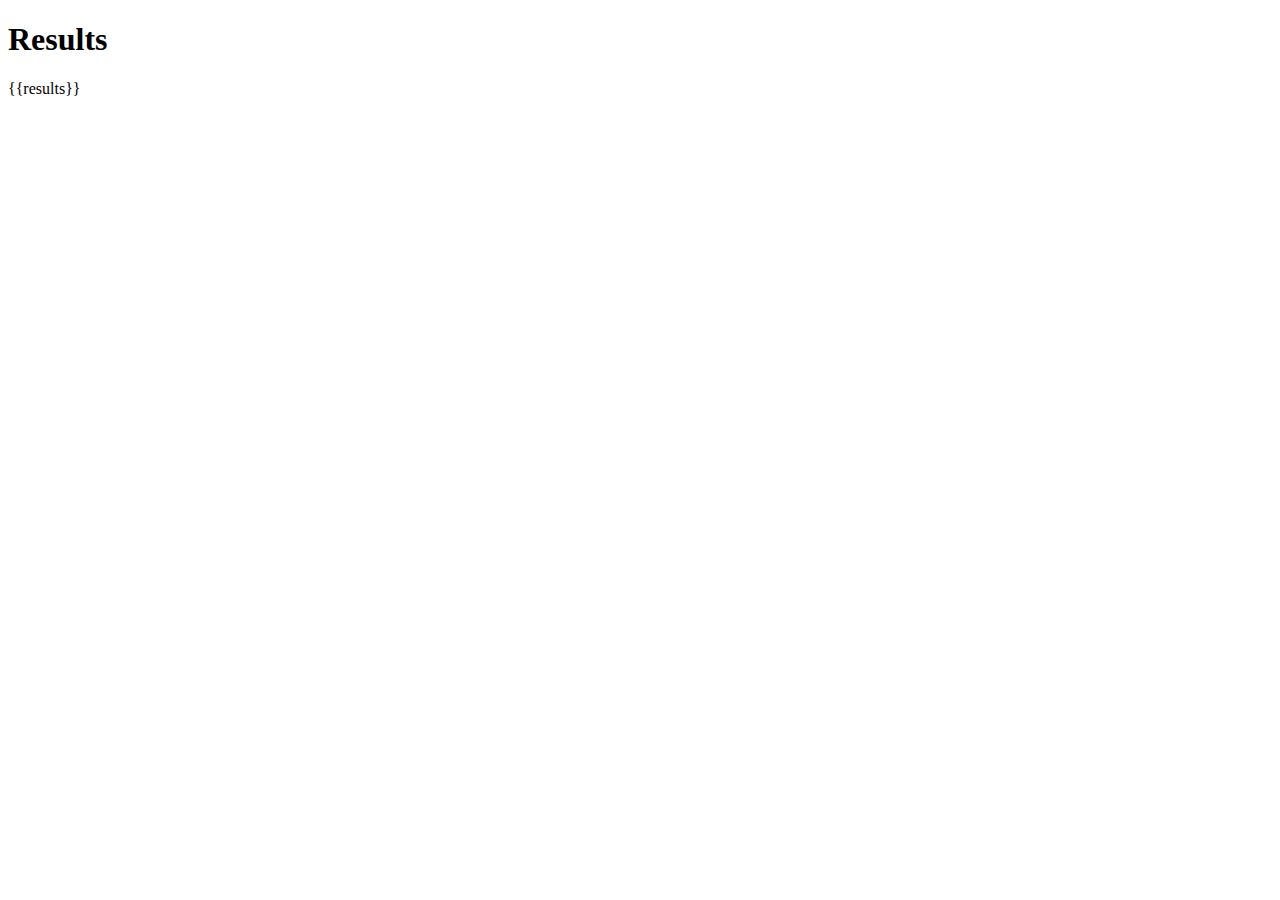
==== webpage/templates/results.html @ ff9662d8 "Uploading website files" ====
<!DOCTYPE html>
<html lang="en">
<head>
    <meta charset="UTF-8">
    <meta http-equiv="X-UA-Compatible" content="IE=edge">
    <meta name="viewport" content="width=device-width, initial-scale=1.0">
    <title>Stroke Results</title>
</head>
<body>
    <h1>Results</h1>
    {{results}}
</body>
</html>
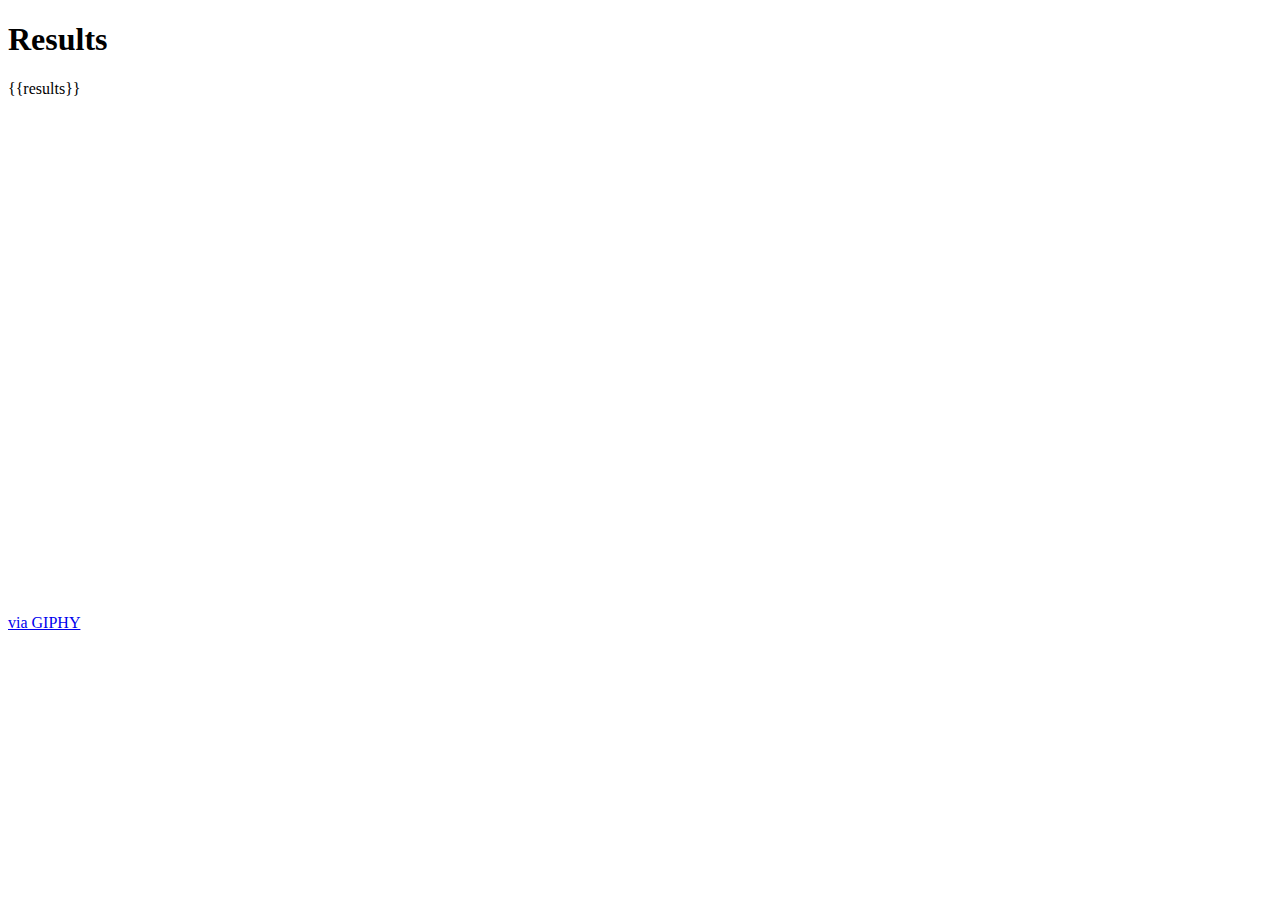
==== commit 0046fb10: "updating html code" ====
--- a/webpage/templates/results.html
+++ b/webpage/templates/results.html
@@ -9,5 +9,8 @@
 <body>
     <h1>Results</h1>
     {{results}}
+
+    <p style="text-align:center;">
+        <iframe src="https://giphy.com/embed/iGeSzYHo8I9RmzdNTQ" width="480" height="480" frameBorder="0" class="giphy-embed" allowFullScreen></iframe><p><a href="https://giphy.com/gifs/brain-amf-migraine-iGeSzYHo8I9RmzdNTQ">via GIPHY</a></p>    </p>
 </body>
 </html>